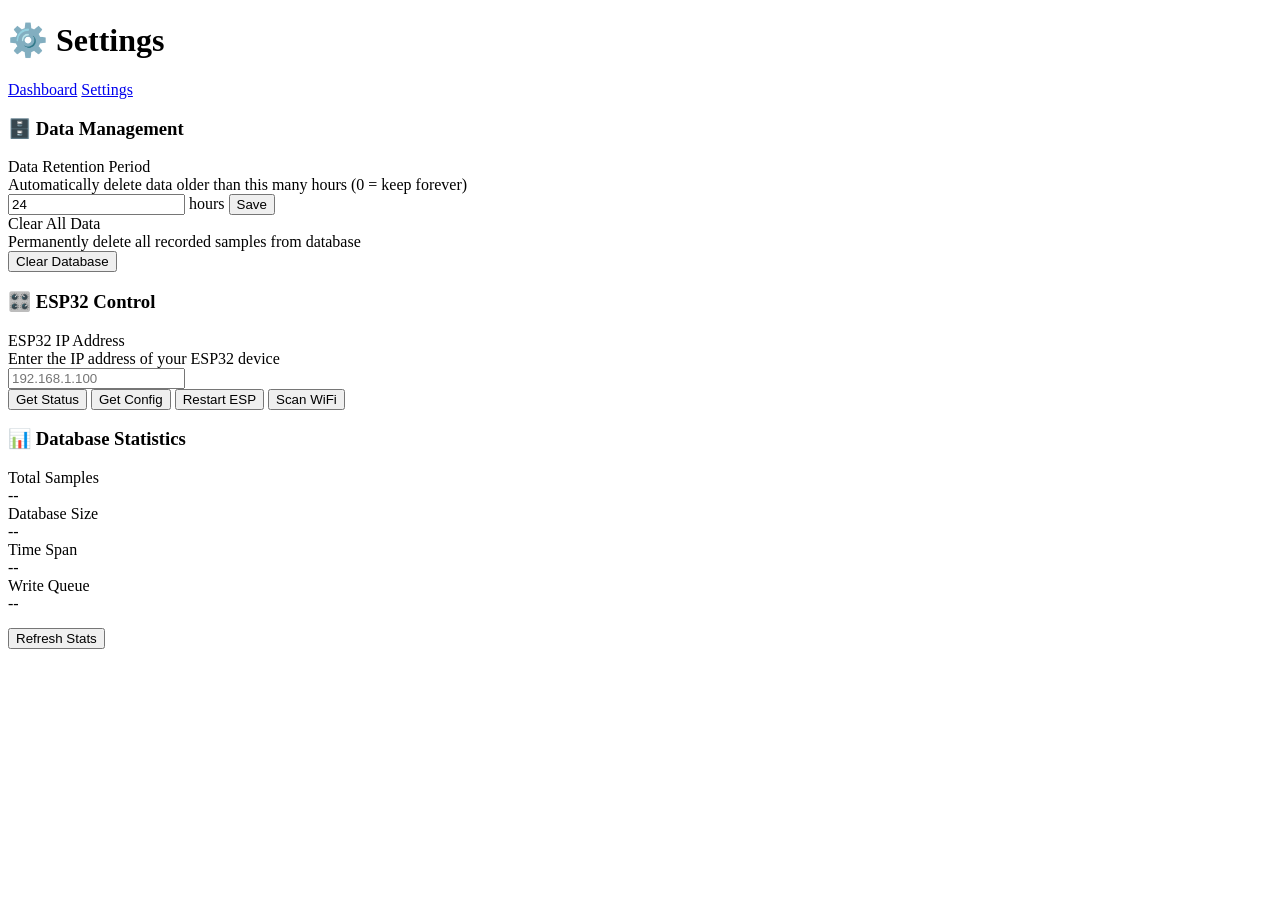
==== server/templates/settings.html @ 0573d1f8 "Add settings page for ESP32 control and data management; implement retention period and clear databa" ====
<!DOCTYPE html>
<html lang="en">
<head>
    <meta charset="UTF-8">
    <meta name="viewport" content="width=device-width, initial-scale=1.0">
    <title>Settings - ESP32 Accelerometer</title>
    <link rel="stylesheet" href="/static/styles.css">
</head>
<body>
    <!-- Toast notification container -->
    <div class="toast-container" id="toastContainer"></div>
    
    <div class="container">
        <div class="nav-header">
            <h1>⚙️ Settings</h1>
            <div class="nav-links">
                <a href="/" class="nav-link">Dashboard</a>
                <a href="/settings" class="nav-link active">Settings</a>
            </div>
        </div>
        
        <!-- Data Management -->
        <div class="settings-section">
            <h3>🗄️ Data Management</h3>
            
            <div class="setting-row">
                <div>
                    <div class="setting-label">Data Retention Period</div>
                    <div class="setting-description">Automatically delete data older than this many hours (0 = keep forever)</div>
                </div>
                <div class="setting-control">
                    <input type="number" id="retentionHours" min="0" step="1" value="24">
                    <span>hours</span>
                    <button class="btn btn-primary" onclick="saveRetention()">Save</button>
                </div>
            </div>
            
            <div class="setting-row">
                <div>
                    <div class="setting-label">Clear All Data</div>
                    <div class="setting-description">Permanently delete all recorded samples from database</div>
                </div>
                <div class="setting-control">
                    <button class="btn btn-danger" onclick="clearAllData()">Clear Database</button>
                </div>
            </div>
        </div>
        
        <!-- ESP32 Control -->
        <div class="settings-section">
            <h3>🎛️ ESP32 Control</h3>
            
            <div class="setting-row">
                <div>
                    <div class="setting-label">ESP32 IP Address</div>
                    <div class="setting-description">Enter the IP address of your ESP32 device</div>
                </div>
                <div class="setting-control">
                    <input type="text" id="espIp" placeholder="192.168.1.100">
                </div>
            </div>
            
            <div class="esp-control-grid">
                <button class="btn btn-primary" onclick="sendESPCommand('/status', 'GET')">Get Status</button>
                <button class="btn btn-primary" onclick="sendESPCommand('/config', 'GET')">Get Config</button>
                <button class="btn btn-secondary" onclick="sendESPCommand('/restart', 'POST')">Restart ESP</button>
                <button class="btn btn-secondary" onclick="sendESPCommand('/wifi/scan', 'GET')">Scan WiFi</button>
            </div>
        </div>
        
        <!-- Database Info -->
        <div class="settings-section">
            <h3>📊 Database Statistics</h3>
            <div id="dbStats">
                <div class="setting-row">
                    <div class="setting-label">Total Samples</div>
                    <div id="dbTotalSamples">--</div>
                </div>
                <div class="setting-row">
                    <div class="setting-label">Database Size</div>
                    <div id="dbSize">--</div>
                </div>
                <div class="setting-row">
                    <div class="setting-label">Time Span</div>
                    <div id="dbTimeSpan">--</div>
                </div>
                <div class="setting-row">
                    <div class="setting-label">Write Queue</div>
                    <div id="dbQueueSize">--</div>
                </div>
            </div>
            <button class="btn btn-primary" onclick="loadDatabaseStats()" style="margin-top: 15px;">Refresh Stats</button>
        </div>
    </div>
    
    <script src="/static/settings.js"></script>
</body>
</html>
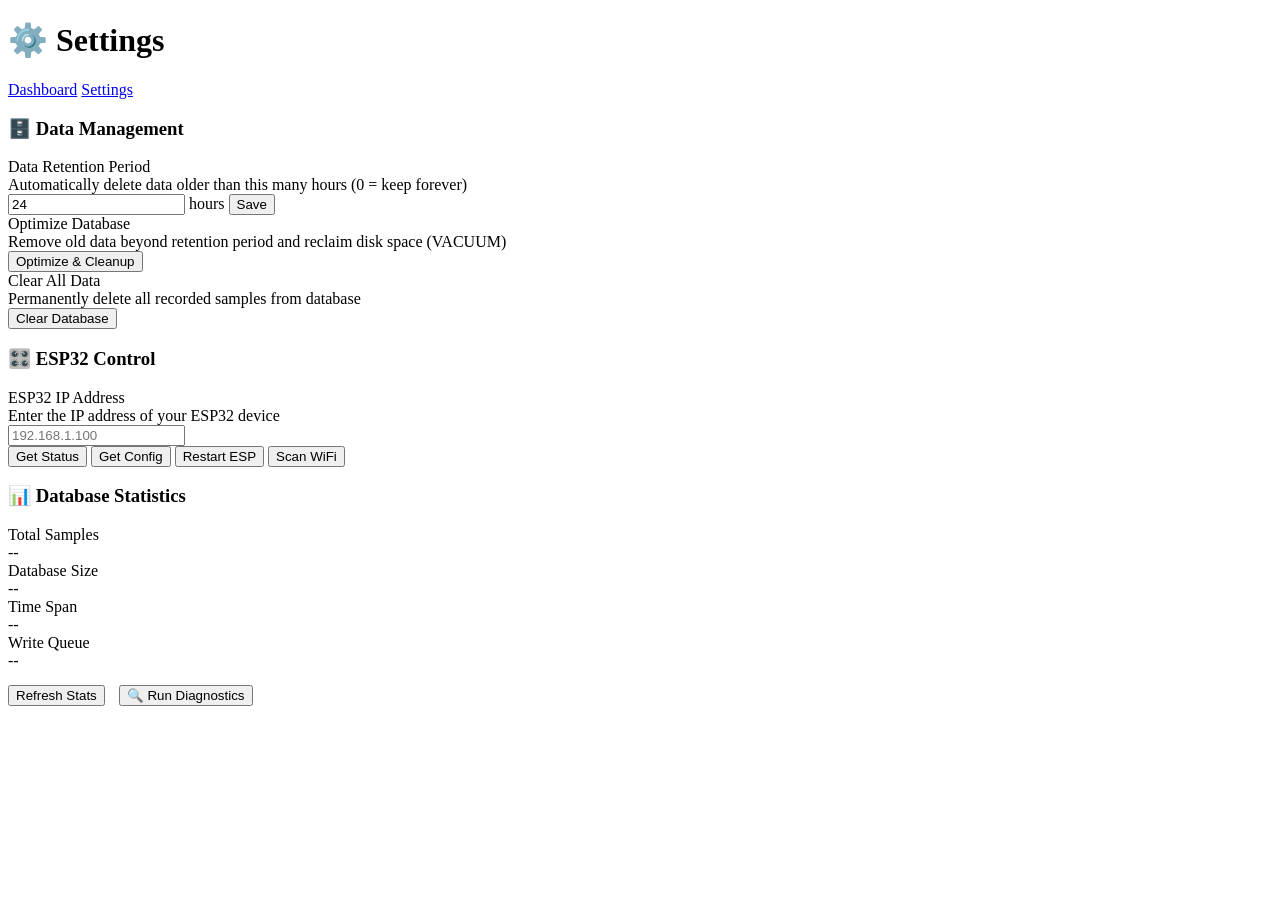
==== commit 0c0cd4a4: "Add database optimization and diagnostics features; implement cleanup and diagnostics endpoints" ====
--- a/server/templates/settings.html
+++ b/server/templates/settings.html
@@ -32,6 +32,16 @@
                     <input type="number" id="retentionHours" min="0" step="1" value="24">
                     <span>hours</span>
                     <button class="btn btn-primary" onclick="saveRetention()">Save</button>
+                </div>
+            </div>
+            
+            <div class="setting-row">
+                <div>
+                    <div class="setting-label">Optimize Database</div>
+                    <div class="setting-description">Remove old data beyond retention period and reclaim disk space (VACUUM)</div>
+                </div>
+                <div class="setting-control">
+                    <button class="btn btn-secondary" onclick="optimizeDatabase()">Optimize & Cleanup</button>
                 </div>
             </div>
             
@@ -90,6 +100,14 @@
                 </div>
             </div>
             <button class="btn btn-primary" onclick="loadDatabaseStats()" style="margin-top: 15px;">Refresh Stats</button>
+            <button class="btn btn-primary" onclick="runDiagnostics()" style="margin-top: 15px; margin-left: 10px;">🔍 Run Diagnostics</button>
+        </div>
+        
+        <!-- Diagnostics Output -->
+        <div class="settings-section" id="diagnostics-section" style="display: none;">
+            <h3>🔬 Database Diagnostics</h3>
+            <div id="diagnostics-output" style="background: #1e1e1e; padding: 15px; border-radius: 4px; font-family: 'Consolas', 'Monaco', monospace; font-size: 13px; white-space: pre-wrap; max-height: 600px; overflow-y: auto; line-height: 1.5; color: #d4d4d4;">
+            </div>
         </div>
     </div>
     
